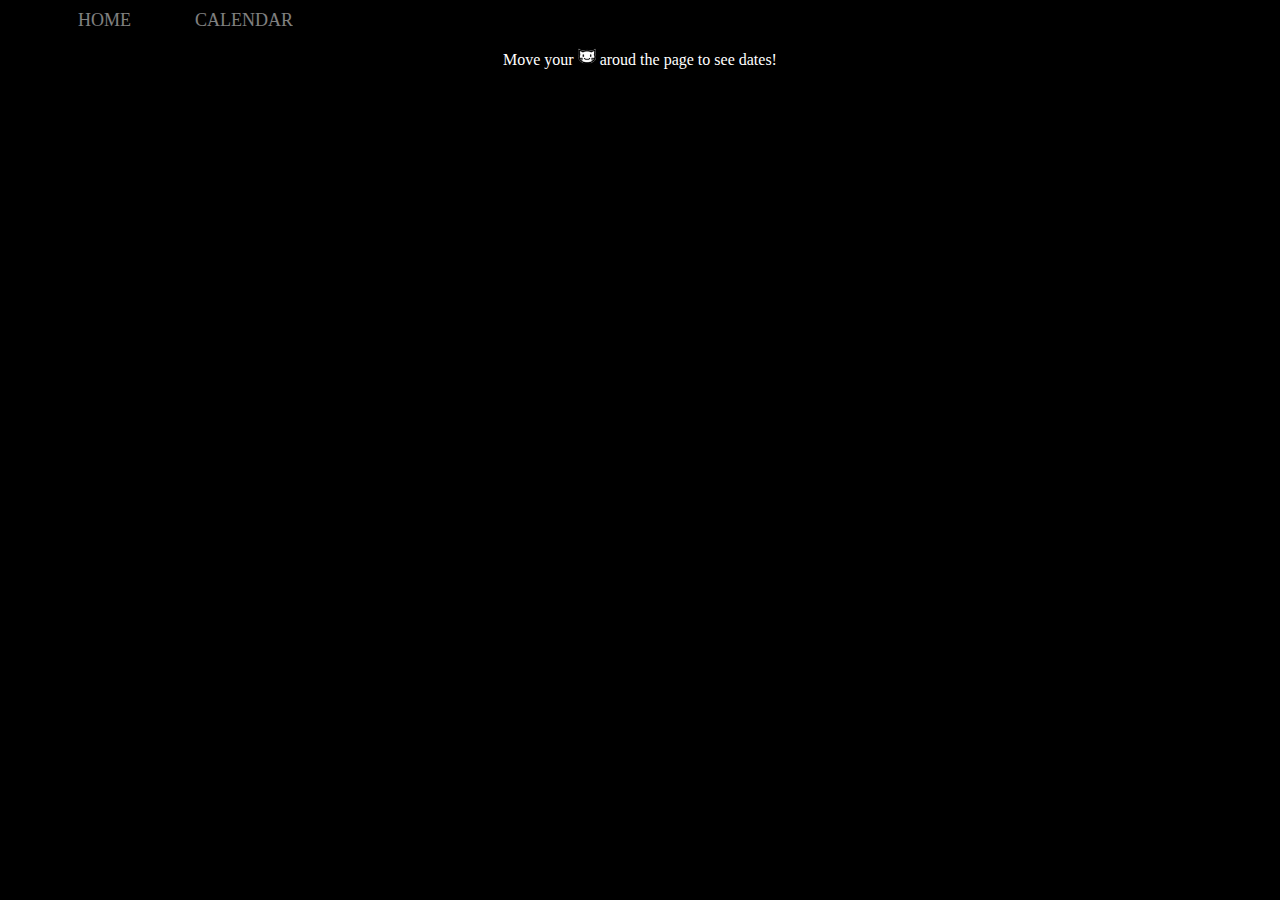
==== calendar.html @ ff4979b4 "Add files via upload" ====
<!DOCTYPE html>
<html lang="en">
  <head>
    <meta charset="UTF-8" />
    <meta name="viewport" content="width=device-width, initial-scale=1.0" />
    <title>CALENDAR</title>
    <link rel="stylesheet" href="css/bootstrap.min.css" />
    <link rel="icon" href="img/xicon.png" type="img/x-icon" />
    <link rel="stylesheet" href="calstyle.css" />
  </head>
  <body>
    <div class="container head-home">
      <div class="row">
        <div class="col-12">
          <header>
            <ul class="home">
              <li class="home"><a href="index.html">HOME</a></li>
              <li class="home"><a href="calendar.html">CALENDAR</a></li>
            </ul>
          </header>
          <p>Move your <span class="cat"><img src="curser.png" alt="" class="cat"></span> aroud the page to see dates!</p>
        </div>
      </div>
    </div>
    <div class="container listofcal">
      <div class="row">
        <div class="col-12">
          <ul class="list-cal">
            <li class="list-cal">
              <a class="link" href="#">2023/12/02
                <img src="img/photo_10_2024-01-08_23-56-32.jpg" alt="" class="op1 bx1" />
              </a>

            </li>
            <li class="list-cal">
              <a class="link" href="#">2023/12/02
                <img src="img/photo_11_2024-01-08_23-56-32.jpg" alt="" class="op2 bx2" />
              </a>

            </li>
            <li class="list-cal">
              <a class="link" href="#">2023/12/02
                <img src="img/photo_1_2024-01-08_23-56-32.jpg" alt="" class="op3 bx3" />
              </a>

            </li>
            <li class="list-cal">
              <a class="link" href="#">2023/12/02
                <img src="img/photo_2022-02-10.png" alt="" class="op4 bx4" />
              </a>

            </li>
            <li class="list-cal">
              <a class="link" href="#">2023/12/02
                <img src="img/photo_2_2024-01-08_23-56-32.jpg" alt="" class="op5 bx5" />
              </a>

            </li>
            <li class="list-cal">
              <a class="link" href="#">2023/12/02
                <img src="img/photo_9_2024-01-08_23-56-32.jpg" alt="" class="op6 bx6" />
              </a>

            </li>

            <li class="list-cal">
              <a class="link" href="#">2023/12/02
                <img src="img/photo_3_2024-01-08_23-56-32.jpg" alt="" class="op7 bx7" />
              </a>

            </li>
            <li class="list-cal">
              <a class="link" href="#">2023/12/02
                <img src="img/photo_4_2024-01-08_23-56-32.jpg" alt="" class="op8 bx8" />
              </a>

            </li>
            <li class="list-cal">
              <a class="link" href="#">2023/12/02
                <img src="img/photo_5_2024-01-08_23-56-32.jpg" alt="" class="op9 bx9" />
              </a>

            </li>
            <li class="list-cal">
              <a class="link" href="#">2023/12/02
                <img src="img/photo_6_2024-01-08_23-56-32.jpg" alt="" class="op10 bx10" />
              </a>

            </li>
            <li class="list-cal">
              <a class="link" href="#">2023/12/02
                <img src="img/photo_7_2024-01-08_23-56-32.jpg" alt="" class="op11 bx11" />
              </a>

            </li>
            <li class="list-cal">
              <a class="link" href="#">2023/12/02
                <img src="img/photo_8_2024-01-08_23-56-32.jpg" alt="" class="op12 bx12" />
              </a>

            </li>
          </ul>
        </div>
      </div>
    </div>

    <!-- <div class="imges option1 box">
      <img src="img/photo_10_2024-01-08_23-56-32.jpg" alt="" class="op1 bx1" />
    </div>
    

    <div class="imges option4 box1">
      <img src="img/photo_11_2024-01-08_23-56-32.jpg" alt="" class="op1 bx1" />
    </div>
    

    <div class="imges option7 box2">
      <img src="img/photo_1_2024-01-08_23-56-32.jpg" alt="" class="op1 bx1" />
    </div>
    

    <div class="imges option10 box3">
      <img src="img/photo_2_2024-01-08_23-56-32.jpg" alt="" class="op1 bx1" />
    </div>
    

    <div class="imges option13 box4">
      <img src="img/photo_3_2024-01-08_23-56-32.jpg" alt="" class="op1 bx1" />
    </div>
    

    <div class="imges option16 box5">
      <img src="img/photo_4_2024-01-08_23-56-32.jpg" alt="" class="op1 bx1" />
    

    <div class="imges option19 box6">
      <img src="img/photo_5_2024-01-08_23-56-32.jpg" alt="" class="op1 bx1" />
    </div>

    <div class="imges option20 box7">
      <img src="img/photo_10_2024-01-08_23-56-32.jpg" alt="" class="op1 bx1" />
    </div>
    

    <div class="imges option21 box8">
      <img src="img/photo_11_2024-01-08_23-56-32.jpg" alt="" class="op1 bx1" />
    </div>
    

    <div class="imges option23 box9">
      <img src="img/photo_1_2024-01-08_23-56-32.jpg" alt="" class="op1 bx1" />
    </div>
    

    <div class="imges option24 box10">
      <img src="img/photo_2_2024-01-08_23-56-32.jpg" alt="" class="op1 bx1" />
    </div>
    

    <div class="imges option25 box11">
      <img src="img/photo_3_2024-01-08_23-56-32.jpg" alt="" class="op1 bx1" />
    </div>
    

    <div class="imges option26 box12">
      <img src="img/photo_4_2024-01-08_23-56-32.jpg" alt="" class="op1 bx1" />
    

    <div class="imges option27 box13">
      <img src="img/photo_5_2024-01-08_23-56-32.jpg" alt="" class="op1 bx1" />
    </div> -->
    

    <script src="js/jquery-3.7.1.min.js"></script>
    <script src="js/bootstrap.min.js"></script>
    <!-- <script src="js/main.js"></script> -->
  </body>
</html>
---- calstyle.css ----
@font-face {
  font-family: "CaveatRegular";
  src: url(fonts/SingwayRegular-ZVl2B.ttf) format("truetype");
}
body {
  background: black;
  color: white;
  font-family: "CaveatRegular";
  cursor: url(curser.png), pointer;
  overflow: hidden;
}

a {
  color: white;
  text-decoration: none;
  z-index: 1000;
}
a:hover {
  cursor: url(curserhaver.png), pointer;
  transition: 0.3s;
  z-index: 1000;
}
ul.home {
  display: inline;
  z-index: 100;
}

li.home {
  display: inline;
  color: white;
  margin: 30px;
  z-index: 100;
  position: relative;
}

li.home a {
  color: white;
  text-decoration: none;
  font-size: 18px;
  transition: 0.3s;
  opacity: 0.5;
  z-index: 1000;
  position: relative;
}

li.home:hover {
  cursor: url(curserhaver.png), pointer;
  z-index: 1000;
  position: relative;
}

li.home a:hover {
  opacity: 1;
  transition: 0.3s;
  z-index: 100;
  position: relative;
}

ul.home {
  margin-top: 10px;
  z-index: 100;
  position: relative;
}

ul.list-cal {
  display: block;
  text-decoration: none;
  list-style: none;
  margin: 0;
  padding: 0;
  text-align: center;
  /* z-index: 1000; */
  /* width: auto; */
  position: relative;
}

li.list-cal {
  font-size: 77px;
  display: inline-block;
  opacity: 0.2;
  transition: 0.3s;
  padding: 10px 33px;
  /* z-index: 100; */
  position: relative;
  /* margin: 0 19px; */
}

li.list-cal:hover {
  opacity: 1 ;
  transition: 0.3s opacity ease;
  position: relative;
}

ul.list-cal li.list-cal:not(:hover) {
  opacity: 0;
}

a.link:hover img {
  display: inline;
  transition: 0.3s;
}

header {
  margin-top: 10px;
  z-index: 100;
  position: relative;
}

/* img.op1 {
  position: relative;
  overflow: hidden;
  width: 239%;
  top: -84%;
  right: 77%;
}



img.op2 {
  position: relative;
  overflow: hidden;
  width: 250%;
  top: 0;
}

img.op3.bx3 {
  position: relative;
  overflow: hidden;
  width: 270%;
  float: inline-end;
} */
img {
  z-index: 10000;
}
img.op1.bx1 {
  width: 74%;
  position: absolute;
  display: none;
  transition: 0.3s;
  top: 68%;
  right: -92%;
  border-radius: 4px;
  border: 10px solid white;
  border-bottom: 40px solid;
}

img.op2.bx2 {
  width: 74%;
  position: absolute;
  display: none;
  transition: 0.3s;
  top: 68%;
  right: 7%;
  border-radius: 4px;
  border: 10px solid white;
  border-bottom: 40px solid;
}

img.op3.bx3 {
  width: 74%;
  position: absolute;
  display: none;
  transition: 0.3s;
  top: 68%;
  right: 108%;
  border-radius: 4px;
  border: 10px solid white;
  border-bottom: 40px solid;
}

img.op4.bx4 {
  width: 74%;
  position: absolute;
  display: none;
  transition: 0.3s;
  top: -32%;
  right: -92%;
  border-radius: 4px;
  border: 10px solid white;
  border-bottom: 40px solid;
}
img.op5.bx5 {
  width: 74%;
  position: absolute;
  display: none;
  transition: 0.3s;
  top: -32%;
  right: 8%;
  border-radius: 4px;
  border: 10px solid white;
  border-bottom: 40px solid;
}

img.op6.bx6 {
  width: 74%;
  position: absolute;
  display: none;
  transition: 0.3s;
  top: -32%;
  right: 108%;
  border-radius: 4px;
  border: 10px solid white;
  border-bottom: 40px solid;
}

img.op7.bx7 {
  width: 74%;
  position: absolute;
  display: none;
  transition: 0.3s;
  top: -132%;
  right: -92%;
  border-radius: 4px;
  border: 10px solid white;
  border-bottom: 40px solid;
}

img.op8.bx8 {
  width: 74%;
  position: absolute;
  display: none;
  transition: 0.3s;
  top: -132%;
  right: 9%;
  border-radius: 4px;
  border: 10px solid white;
  border-bottom: 40px solid;
}

img.op9.bx9 {
  width: 74%;
  position: absolute;
  display: none;
  transition: 0.3s;
  top: -132%;
  right: 109%;
  border-radius: 4px;
  border: 10px solid white;
  border-bottom: 40px solid;
}

img.op10.bx10 {
  width: 74%;
  position: absolute;
  display: none;
  transition: 0.3s;
  top: -232%;
  right: -93%;
  border-radius: 4px;
  border: 10px solid white;
  border-bottom: 40px solid;
}

img.op11.bx11 {
  width: 74%;
  position: absolute;
  display: none;
  transition: 0.3s;
  top: -232%;
  right: 8%;
  border-radius: 4px;
  border: 10px solid white;
  border-bottom: 40px solid;
}

img.op12.bx12 {
  width: 74%;
  position: absolute;
  display: none;
  transition: 0.3s;
  top: -232%;
  right: 109%;
  border-radius: 4px;
  border: 10px solid white;
  border-bottom: 40px solid;
}

p {
  text-align: center;
  font-size: 16px;
}

span.cat img {
  width: 18px;
  display: inline-block;
}
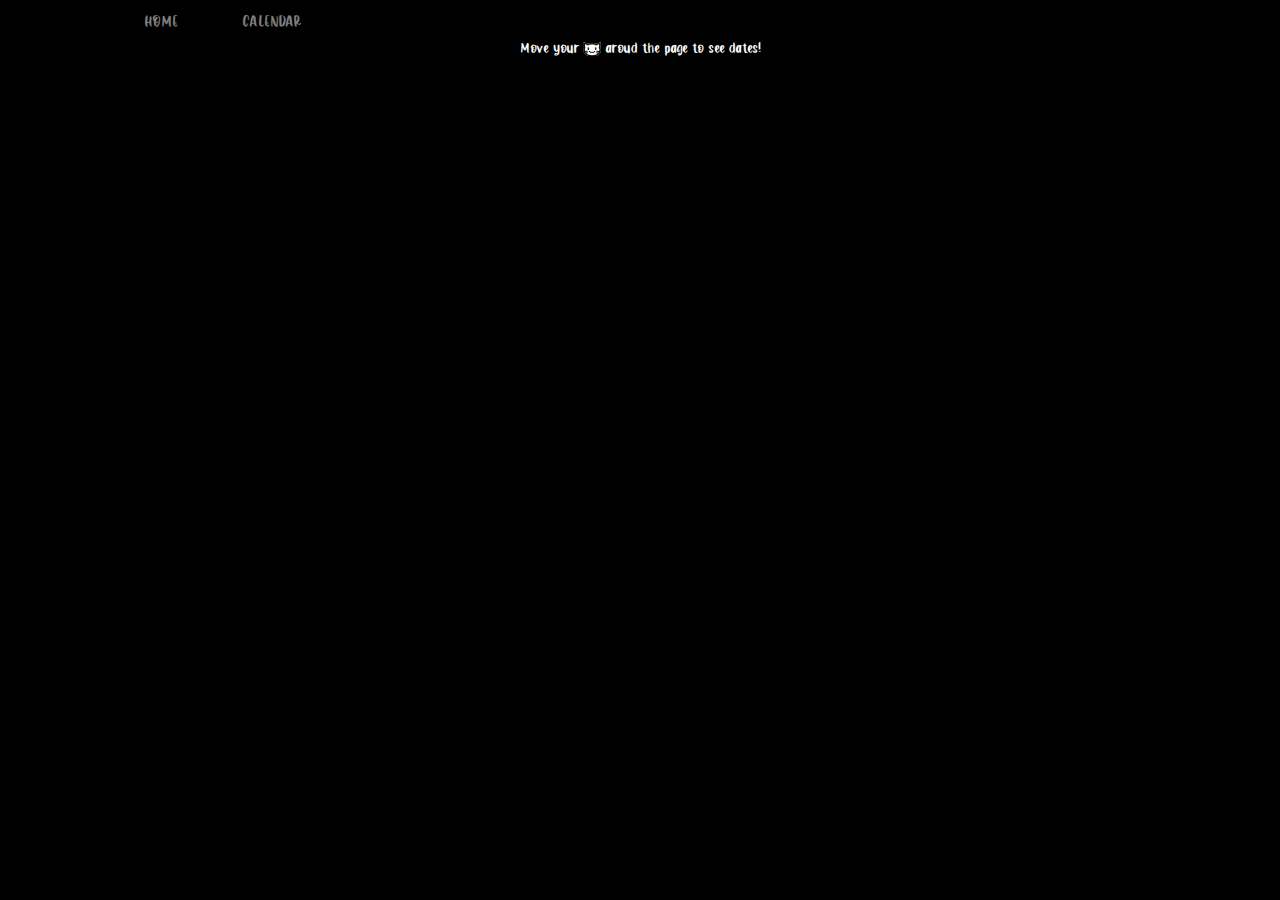
==== commit f489898f: "final change" ====
--- a/calendar.html
+++ b/calendar.html
@@ -18,86 +18,138 @@
               <li class="home"><a href="calendar.html">CALENDAR</a></li>
             </ul>
           </header>
-          <p>Move your <span class="cat"><img src="curser.png" alt="" class="cat"></span> aroud the page to see dates!</p>
+          <p>
+            Move your
+            <span class="cat"><img src="curser.png" alt="" class="cat" /></span>
+            aroud the page to see dates!
+          </p>
         </div>
       </div>
     </div>
     <div class="container listofcal">
       <div class="row">
-        <div class="col-12">
+        <div class="col-4">
           <ul class="list-cal">
             <li class="list-cal">
-              <a class="link" href="#">2023/12/02
-                <img src="img/photo_10_2024-01-08_23-56-32.jpg" alt="" class="op1 bx1" />
-              </a>
-
-            </li>
-            <li class="list-cal">
-              <a class="link" href="#">2023/12/02
-                <img src="img/photo_11_2024-01-08_23-56-32.jpg" alt="" class="op2 bx2" />
-              </a>
-
-            </li>
-            <li class="list-cal">
-              <a class="link" href="#">2023/12/02
-                <img src="img/photo_1_2024-01-08_23-56-32.jpg" alt="" class="op3 bx3" />
-              </a>
-
-            </li>
-            <li class="list-cal">
-              <a class="link" href="#">2023/12/02
+              <a class="link" href="#"
+                >2023/12/02
+                <img
+                  src="img/photo_10_2024-01-08_23-56-32.jpg"
+                  alt=""
+                  class="op1 bx1"
+                />
+              </a>
+            </li>
+            <li class="list-cal">
+              <a class="link" href="#"
+                >2023/12/02
+                <img
+                  src="img/photo_11_2024-01-08_23-56-32.jpg"
+                  alt=""
+                  class="op2 bx2"
+                />
+              </a>
+            </li>
+            <li class="list-cal">
+              <a class="link" href="#"
+                >2023/12/02
+                <img
+                  src="img/photo_1_2024-01-08_23-56-32.jpg"
+                  alt=""
+                  class="op3 bx3"
+                />
+              </a>
+            </li>
+            <li class="list-cal">
+              <a class="link" href="#"
+                >2023/12/02
                 <img src="img/photo_2022-02-10.png" alt="" class="op4 bx4" />
               </a>
-
-            </li>
-            <li class="list-cal">
-              <a class="link" href="#">2023/12/02
-                <img src="img/photo_2_2024-01-08_23-56-32.jpg" alt="" class="op5 bx5" />
-              </a>
-
-            </li>
-            <li class="list-cal">
-              <a class="link" href="#">2023/12/02
-                <img src="img/photo_9_2024-01-08_23-56-32.jpg" alt="" class="op6 bx6" />
-              </a>
-
-            </li>
-
-            <li class="list-cal">
-              <a class="link" href="#">2023/12/02
-                <img src="img/photo_3_2024-01-08_23-56-32.jpg" alt="" class="op7 bx7" />
-              </a>
-
-            </li>
-            <li class="list-cal">
-              <a class="link" href="#">2023/12/02
-                <img src="img/photo_4_2024-01-08_23-56-32.jpg" alt="" class="op8 bx8" />
-              </a>
-
-            </li>
-            <li class="list-cal">
-              <a class="link" href="#">2023/12/02
-                <img src="img/photo_5_2024-01-08_23-56-32.jpg" alt="" class="op9 bx9" />
-              </a>
-
-            </li>
-            <li class="list-cal">
-              <a class="link" href="#">2023/12/02
-                <img src="img/photo_6_2024-01-08_23-56-32.jpg" alt="" class="op10 bx10" />
-              </a>
-
-            </li>
-            <li class="list-cal">
-              <a class="link" href="#">2023/12/02
-                <img src="img/photo_7_2024-01-08_23-56-32.jpg" alt="" class="op11 bx11" />
-              </a>
-
-            </li>
-            <li class="list-cal">
-              <a class="link" href="#">2023/12/02
-                <img src="img/photo_8_2024-01-08_23-56-32.jpg" alt="" class="op12 bx12" />
-              </a>
-
+            </li>
+            <li class="list-cal">
+              <a class="link" href="#"
+                >2023/12/02
+                <img
+                  src="img/photo_2_2024-01-08_23-56-32.jpg"
+                  alt=""
+                  class="op5 bx5"
+                />
+              </a>
+            </li>
+            <li class="list-cal">
+              <a class="link" href="#"
+                >2023/12/02
+                <img
+                  src="img/photo_9_2024-01-08_23-56-32.jpg"
+                  alt=""
+                  class="op6 bx6"
+                />
+              </a>
+            </li>
+          </ul>
+        </div>
+        <div class="col-4"></div>
+        <div class="col-4">
+          <ul class="list-cal">
+            <li class="list-cal">
+              <a class="link" href="#"
+                >2023/12/02
+                <img
+                  src="img/photo_3_2024-01-08_23-56-32.jpg"
+                  alt=""
+                  class="op7 bx7"
+                />
+              </a>
+            </li>
+            <li class="list-cal">
+              <a class="link" href="#"
+                >2023/12/02
+                <img
+                  src="img/photo_4_2024-01-08_23-56-32.jpg"
+                  alt=""
+                  class="op8 bx8"
+                />
+              </a>
+            </li>
+            <li class="list-cal">
+              <a class="link" href="#"
+                >2023/12/02
+                <img
+                  src="img/photo_5_2024-01-08_23-56-32.jpg"
+                  alt=""
+                  class="op9 bx9"
+                />
+              </a>
+            </li>
+            <li class="list-cal">
+              <a class="link" href="#"
+                >2023/12/02
+                <img
+                  src="img/photo_6_2024-01-08_23-56-32.jpg"
+                  alt=""
+                  class="op10 bx10"
+                />
+              </a>
+            </li>
+            <li class="list-cal">
+              <a class="link" href="#"
+                >2023/12/02
+                <img
+                  src="img/photo_7_2024-01-08_23-56-32.jpg"
+                  alt=""
+                  class="op11 bx11"
+                />
+              </a>
+            </li>
+            <li class="list-cal">
+              <a class="link" href="#"
+                >2023/12/02
+                <img
+                  src="img/photo_8_2024-01-08_23-56-32.jpg"
+                  alt=""
+                  class="op12 bx12"
+                />
+              </a>
             </li>
           </ul>
         </div>
@@ -169,7 +221,6 @@
     <div class="imges option27 box13">
       <img src="img/photo_5_2024-01-08_23-56-32.jpg" alt="" class="op1 bx1" />
     </div> -->
-    
 
     <script src="js/jquery-3.7.1.min.js"></script>
     <script src="js/bootstrap.min.js"></script>
--- a/calstyle.css
+++ b/calstyle.css
@@ -75,18 +75,18 @@
 }
 
 li.list-cal {
-  font-size: 77px;
+  font-size: 57px;
   display: inline-block;
   opacity: 0.2;
   transition: 0.3s;
-  padding: 10px 33px;
+  padding: 0px 33px;
   /* z-index: 100; */
   position: relative;
-  /* margin: 0 19px; */
+  margin: 0 13px;
 }
 
 li.list-cal:hover {
-  opacity: 1 ;
+  opacity: 1;
   transition: 0.3s opacity ease;
   position: relative;
 }
@@ -137,8 +137,8 @@
   position: absolute;
   display: none;
   transition: 0.3s;
-  top: 68%;
-  right: -92%;
+  top: 50%;
+  right: -145%;
   border-radius: 4px;
   border: 10px solid white;
   border-bottom: 40px solid;
@@ -149,8 +149,8 @@
   position: absolute;
   display: none;
   transition: 0.3s;
-  top: 68%;
-  right: 7%;
+  top: -50%;
+  right: -145%;
   border-radius: 4px;
   border: 10px solid white;
   border-bottom: 40px solid;
@@ -161,8 +161,8 @@
   position: absolute;
   display: none;
   transition: 0.3s;
-  top: 68%;
-  right: 108%;
+  top: -122%;
+  right: -145%;
   border-radius: 4px;
   border: 10px solid white;
   border-bottom: 40px solid;
@@ -173,8 +173,8 @@
   position: absolute;
   display: none;
   transition: 0.3s;
-  top: -32%;
-  right: -92%;
+  top: -222%;
+  right: -145%;
   border-radius: 4px;
   border: 10px solid white;
   border-bottom: 40px solid;
@@ -184,8 +184,8 @@
   position: absolute;
   display: none;
   transition: 0.3s;
-  top: -32%;
-  right: 8%;
+  top: -305%;
+  right: -145%;
   border-radius: 4px;
   border: 10px solid white;
   border-bottom: 40px solid;
@@ -196,8 +196,8 @@
   position: absolute;
   display: none;
   transition: 0.3s;
-  top: -32%;
-  right: 108%;
+  top: -402%;
+  right: -141%;
   border-radius: 4px;
   border: 10px solid white;
   border-bottom: 40px solid;
@@ -208,8 +208,8 @@
   position: absolute;
   display: none;
   transition: 0.3s;
-  top: -132%;
-  right: -92%;
+  top: 50%;
+  right: 146%;
   border-radius: 4px;
   border: 10px solid white;
   border-bottom: 40px solid;
@@ -220,8 +220,8 @@
   position: absolute;
   display: none;
   transition: 0.3s;
-  top: -132%;
-  right: 9%;
+  top: -4%;
+  right: 146%;
   border-radius: 4px;
   border: 10px solid white;
   border-bottom: 40px solid;
@@ -232,8 +232,8 @@
   position: absolute;
   display: none;
   transition: 0.3s;
-  top: -132%;
-  right: 109%;
+  top: -107%;
+  right: 146%;
   border-radius: 4px;
   border: 10px solid white;
   border-bottom: 40px solid;
@@ -244,8 +244,8 @@
   position: absolute;
   display: none;
   transition: 0.3s;
-  top: -232%;
-  right: -93%;
+  top: -170%;
+  right: 146%;
   border-radius: 4px;
   border: 10px solid white;
   border-bottom: 40px solid;
@@ -256,8 +256,8 @@
   position: absolute;
   display: none;
   transition: 0.3s;
-  top: -232%;
-  right: 8%;
+  top: -298%;
+  right: 146%;
   border-radius: 4px;
   border: 10px solid white;
   border-bottom: 40px solid;
@@ -268,8 +268,8 @@
   position: absolute;
   display: none;
   transition: 0.3s;
-  top: -232%;
-  right: 109%;
+  top: -448%;
+  right: 146%;
   border-radius: 4px;
   border: 10px solid white;
   border-bottom: 40px solid;
@@ -285,4 +285,6 @@
   display: inline-block;
 }
 
-
+li a img {
+  width: 95% !important;
+}
